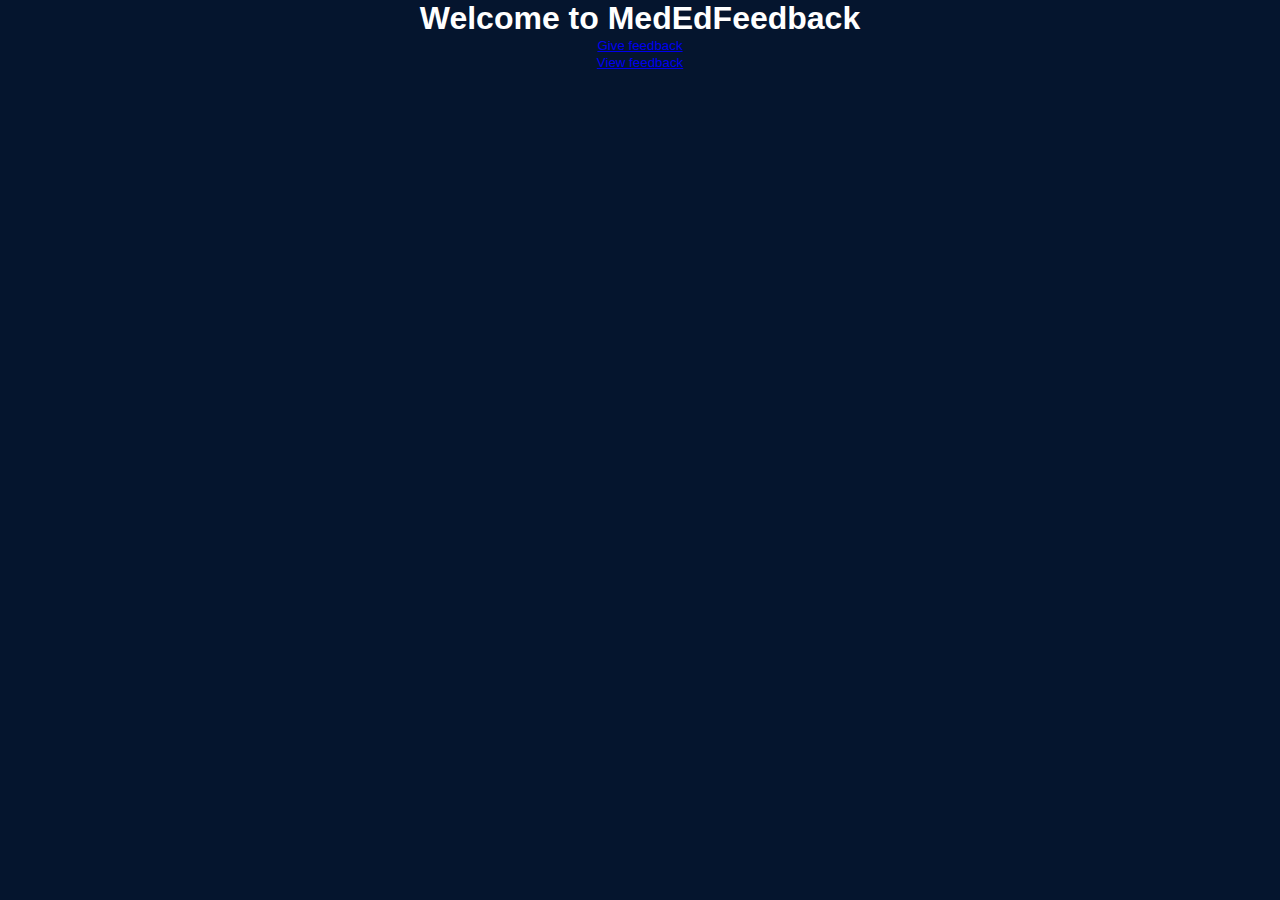
==== code/index.html @ fafdeda4 "Add files via upload" ====
<!DOCTYPE html>
<html>
    <title>MedEdFeedback</title>
    <style>
    :root {
        --dark: #05152E;
        --darker: #1F2937;
        --darkest: #001E3C;
        --grey: #6B7280;
        --pink: #EC4899;
        --purple: #8B5CF6;
        --light: #EEE;
    }
      /* Add your styles for the buttons here */
      .green {
      color: white;
      background-color: green;
    }
    
    .yellow {
      color: white;
      background-color: yellow;
    }
    
    .red {
      color: white;
      background-color: red;
    }
    
    * {
        margin: 0;
        box-sizing: border-box;
        font-family: "Fira sans", sans-serif;
    }
    
    body {
        display: flex;
        flex-direction: column;
        min-height: 100vh;
        color: #FFF;
        background-color: var(--dark);
    }
    
    header {
        padding: 2rem 1rem;
        max-width: 800px;
        width: 100%;
        margin: 0 auto;
    }
    
    header h1{ 
        font-size: 2.5rem;
        font-weight: 300;
        color: white;
        margin-bottom: 1rem;
    }
    h1{
        text-align: center;
    }
    #new-task-form {
        display: flex;
    }
    
    input, button {
        appearance: none;
        border: none;
        outline: none;
        background: none;
    }
    
    #new-task-input {
        flex: 1 1 0%;
        background-color: var(--darker);
        padding: 1rem;
        border-radius: 1rem;
        margin-right: 1rem;
        color: var(--light);
        font-size: 1.25rem;
    }
    
    #new-task-input::placeholder {
        color: var(--grey);
    }
    
    #new-task-feedback {
        flex: 1 1 0%;
        background-color: var(--darker);
        padding: 1rem;
        border-radius: 1rem;
        margin-right: 1rem;
        color: var(--light);
        font-size: 1.25rem;
    }
    
    #new-task-feedback::placeholder {
        color: var(--grey);
    }
    
    #new-task-submit {
        color: var(--pink);
        font-size: 1.25rem;
        font-weight: 700;
        background-image: linear-gradient(to right, var(--white), var(--white));
        -webkit-background-clip: text;
        -webkit-text-fill-color: transparent;
        cursor: pointer;
        transition: 0.4s;
    }
    
    #new-task-submit:hover {
        opacity: 0.8;
    }
    
    #new-task-submit:active {
        opacity: 0.6;
    }
    
    main {
        flex: 1 1 0%;
        max-width: 800px;
        width: 100%;
        margin: 0 auto;
    }
    
    .task-list {
        padding: 1rem;
    }
    
    .task-list h2 {
        font-size: 1.5rem;
        font-weight: 300;
        color: var(--grey);
        margin-bottom: 1rem;
    }
    
    #tasks .task {
        display: flex;
        justify-content: space-between;
        background-color: var(--darkest);
        padding: 1rem;
        border-radius: 1rem;
        margin-bottom: 1rem;
    }
    
    .task .content {
        flex: 1 1 0%;
    }
    
    .task .content .text {
        color: var(--light);
        font-size: 1.125rem;
        width: 100%;
        display: block;
        transition: 0.4s;
    }
    
    .task .content .text:not(:read-only) {
        color: var(--pink);
    }
    
    .task .actions {
        display: flex;
        margin: 0 -0.5rem;
    }
    
    .task .actions button {
        cursor: pointer;
        margin: 0 0.5rem;
        font-size: 1.125rem;
        font-weight: 700;
        text-transform: uppercase;
        transition: 0.4s;
    }
    
    .task .actions button:hover {
        opacity: 0.8;
    }
    
    .task .actions button:active {
        opacity: 0.6;
    }
    
    .task .actions .edit {
        background-image: linear-gradient(to right, var(--pink), var(--purple));
        -webkit-background-clip: text;
        -webkit-text-fill-color: transparent;
    }
    
    .task .actions .delete {
        color: crimson;
    }
    table {
      border-collapse: collapse;
      width: 100%;
    }
    
    th, td {
      text-align: left;
      padding: 8px;
      border-bottom: 1px solid #ddd;
    }
    
    tr:nth-child(even) {
      background-color: #f2f2f2;
       color: black;
    }
    
    th {
      background-color: ##8b8f8b;
      color: white;
    }
    #export-button {
      /* add your desired styles here */
      color: white;
      background-color: blue;
      border: none;
      font-size: 1rem;
      padding: 0.5rem 1rem;
      cursor: pointer;
    }
    
    
    
    </style>
    </head>
<body>
  <h1>Welcome to MedEdFeedback</h1>

  <button><a href="DataAssist/Data_Assist_Final_Prototype_SIMPLE.html">Give feedback</a></button>
  <button><a href="./CSVReader/index.html">View feedback</a></button>
</body>
</html>
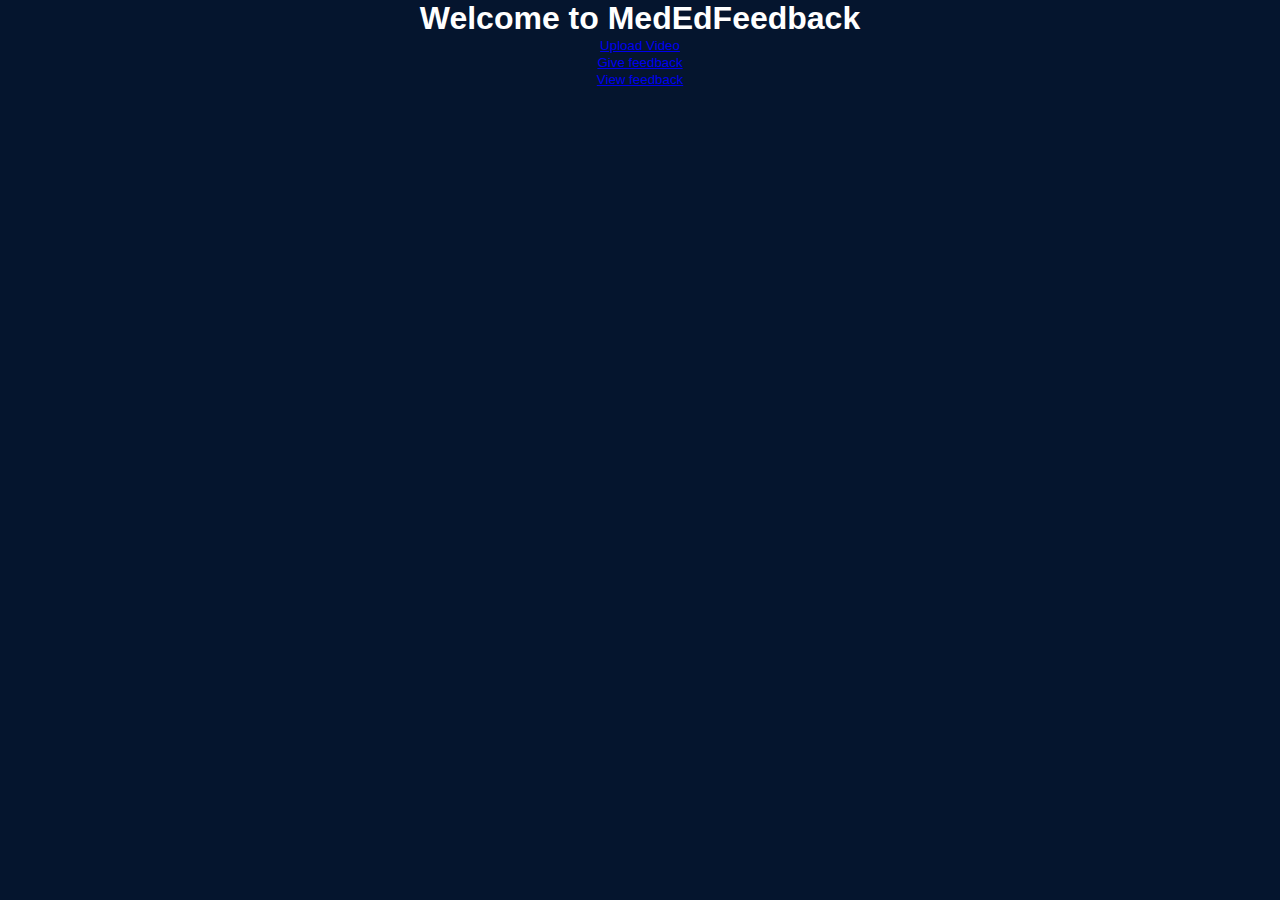
==== commit 45f2ae2e: "added find video feature on dataassist" ====
--- a/code/index.html
+++ b/code/index.html
@@ -1,232 +1,13 @@
 <!DOCTYPE html>
 <html>
     <title>MedEdFeedback</title>
-    <style>
-    :root {
-        --dark: #05152E;
-        --darker: #1F2937;
-        --darkest: #001E3C;
-        --grey: #6B7280;
-        --pink: #EC4899;
-        --purple: #8B5CF6;
-        --light: #EEE;
-    }
-      /* Add your styles for the buttons here */
-      .green {
-      color: white;
-      background-color: green;
-    }
-    
-    .yellow {
-      color: white;
-      background-color: yellow;
-    }
-    
-    .red {
-      color: white;
-      background-color: red;
-    }
-    
-    * {
-        margin: 0;
-        box-sizing: border-box;
-        font-family: "Fira sans", sans-serif;
-    }
-    
-    body {
-        display: flex;
-        flex-direction: column;
-        min-height: 100vh;
-        color: #FFF;
-        background-color: var(--dark);
-    }
-    
-    header {
-        padding: 2rem 1rem;
-        max-width: 800px;
-        width: 100%;
-        margin: 0 auto;
-    }
-    
-    header h1{ 
-        font-size: 2.5rem;
-        font-weight: 300;
-        color: white;
-        margin-bottom: 1rem;
-    }
-    h1{
-        text-align: center;
-    }
-    #new-task-form {
-        display: flex;
-    }
-    
-    input, button {
-        appearance: none;
-        border: none;
-        outline: none;
-        background: none;
-    }
-    
-    #new-task-input {
-        flex: 1 1 0%;
-        background-color: var(--darker);
-        padding: 1rem;
-        border-radius: 1rem;
-        margin-right: 1rem;
-        color: var(--light);
-        font-size: 1.25rem;
-    }
-    
-    #new-task-input::placeholder {
-        color: var(--grey);
-    }
-    
-    #new-task-feedback {
-        flex: 1 1 0%;
-        background-color: var(--darker);
-        padding: 1rem;
-        border-radius: 1rem;
-        margin-right: 1rem;
-        color: var(--light);
-        font-size: 1.25rem;
-    }
-    
-    #new-task-feedback::placeholder {
-        color: var(--grey);
-    }
-    
-    #new-task-submit {
-        color: var(--pink);
-        font-size: 1.25rem;
-        font-weight: 700;
-        background-image: linear-gradient(to right, var(--white), var(--white));
-        -webkit-background-clip: text;
-        -webkit-text-fill-color: transparent;
-        cursor: pointer;
-        transition: 0.4s;
-    }
-    
-    #new-task-submit:hover {
-        opacity: 0.8;
-    }
-    
-    #new-task-submit:active {
-        opacity: 0.6;
-    }
-    
-    main {
-        flex: 1 1 0%;
-        max-width: 800px;
-        width: 100%;
-        margin: 0 auto;
-    }
-    
-    .task-list {
-        padding: 1rem;
-    }
-    
-    .task-list h2 {
-        font-size: 1.5rem;
-        font-weight: 300;
-        color: var(--grey);
-        margin-bottom: 1rem;
-    }
-    
-    #tasks .task {
-        display: flex;
-        justify-content: space-between;
-        background-color: var(--darkest);
-        padding: 1rem;
-        border-radius: 1rem;
-        margin-bottom: 1rem;
-    }
-    
-    .task .content {
-        flex: 1 1 0%;
-    }
-    
-    .task .content .text {
-        color: var(--light);
-        font-size: 1.125rem;
-        width: 100%;
-        display: block;
-        transition: 0.4s;
-    }
-    
-    .task .content .text:not(:read-only) {
-        color: var(--pink);
-    }
-    
-    .task .actions {
-        display: flex;
-        margin: 0 -0.5rem;
-    }
-    
-    .task .actions button {
-        cursor: pointer;
-        margin: 0 0.5rem;
-        font-size: 1.125rem;
-        font-weight: 700;
-        text-transform: uppercase;
-        transition: 0.4s;
-    }
-    
-    .task .actions button:hover {
-        opacity: 0.8;
-    }
-    
-    .task .actions button:active {
-        opacity: 0.6;
-    }
-    
-    .task .actions .edit {
-        background-image: linear-gradient(to right, var(--pink), var(--purple));
-        -webkit-background-clip: text;
-        -webkit-text-fill-color: transparent;
-    }
-    
-    .task .actions .delete {
-        color: crimson;
-    }
-    table {
-      border-collapse: collapse;
-      width: 100%;
-    }
-    
-    th, td {
-      text-align: left;
-      padding: 8px;
-      border-bottom: 1px solid #ddd;
-    }
-    
-    tr:nth-child(even) {
-      background-color: #f2f2f2;
-       color: black;
-    }
-    
-    th {
-      background-color: ##8b8f8b;
-      color: white;
-    }
-    #export-button {
-      /* add your desired styles here */
-      color: white;
-      background-color: blue;
-      border: none;
-      font-size: 1rem;
-      padding: 0.5rem 1rem;
-      cursor: pointer;
-    }
-    
-    
-    
-    </style>
+    <link rel="stylesheet" href="./style.css">
     </head>
 <body>
   <h1>Welcome to MedEdFeedback</h1>
 
-  <button><a href="DataAssist/Data_Assist_Final_Prototype_SIMPLE.html">Give feedback</a></button>
-  <button><a href="./CSVReader/index.html">View feedback</a></button>
+  <button><a href="UploadVideos/index.html">Upload Video</a></button>
+  <button><a href="TaskInput/index.html">Give feedback</a></button>
+  <button><a href="./FeedbackSummary/index.html">View feedback</a></button>
 </body>
 </html>--- a/code/style.css
+++ b/code/style.css
@@ -0,0 +1,216 @@
+:root {
+    --dark: #05152E;
+    --darker: #1F2937;
+    --darkest: #001E3C;
+    --grey: #6B7280;
+    --pink: #EC4899;
+    --purple: #8B5CF6;
+    --light: #EEE;
+}
+  /* Add your styles for the buttons here */
+  .green {
+  color: white;
+  background-color: green;
+}
+
+.yellow {
+  color: white;
+  background-color: yellow;
+}
+
+.red {
+  color: white;
+  background-color: red;
+}
+
+* {
+    margin: 0;
+    box-sizing: border-box;
+    font-family: "Fira sans", sans-serif;
+}
+
+body {
+    display: flex;
+    flex-direction: column;
+    min-height: 100vh;
+    color: #FFF;
+    background-color: var(--dark);
+}
+
+header {
+    padding: 2rem 1rem;
+    max-width: 800px;
+    width: 100%;
+    margin: 0 auto;
+}
+
+header h1{ 
+    font-size: 2.5rem;
+    font-weight: 300;
+    color: white;
+    margin-bottom: 1rem;
+}
+h1{
+    text-align: center;
+}
+#new-task-form {
+    display: flex;
+}
+
+input, button {
+    appearance: none;
+    border: none;
+    outline: none;
+    background: none;
+}
+
+#new-task-input {
+    flex: 1 1 0%;
+    background-color: var(--darker);
+    padding: 1rem;
+    border-radius: 1rem;
+    margin-right: 1rem;
+    color: var(--light);
+    font-size: 1.25rem;
+}
+
+#new-task-input::placeholder {
+    color: var(--grey);
+}
+
+#new-task-feedback {
+    flex: 1 1 0%;
+    background-color: var(--darker);
+    padding: 1rem;
+    border-radius: 1rem;
+    margin-right: 1rem;
+    color: var(--light);
+    font-size: 1.25rem;
+}
+
+#new-task-feedback::placeholder {
+    color: var(--grey);
+}
+
+#new-task-submit {
+    color: var(--pink);
+    font-size: 1.25rem;
+    font-weight: 700;
+    background-image: linear-gradient(to right, var(--white), var(--white));
+    -webkit-background-clip: text;
+    -webkit-text-fill-color: transparent;
+    cursor: pointer;
+    transition: 0.4s;
+}
+
+#new-task-submit:hover {
+    opacity: 0.8;
+}
+
+#new-task-submit:active {
+    opacity: 0.6;
+}
+
+main {
+    flex: 1 1 0%;
+    max-width: 800px;
+    width: 100%;
+    margin: 0 auto;
+}
+
+.task-list {
+    padding: 1rem;
+}
+
+.task-list h2 {
+    font-size: 1.5rem;
+    font-weight: 300;
+    color: var(--grey);
+    margin-bottom: 1rem;
+}
+
+#tasks .task {
+    display: flex;
+    justify-content: space-between;
+    background-color: var(--darkest);
+    padding: 1rem;
+    border-radius: 1rem;
+    margin-bottom: 1rem;
+}
+
+.task .content {
+    flex: 1 1 0%;
+}
+
+.task .content .text {
+    color: var(--light);
+    font-size: 1.125rem;
+    width: 100%;
+    display: block;
+    transition: 0.4s;
+}
+
+.task .content .text:not(:read-only) {
+    color: var(--pink);
+}
+
+.task .actions {
+    display: flex;
+    margin: 0 -0.5rem;
+}
+
+.task .actions button {
+    cursor: pointer;
+    margin: 0 0.5rem;
+    font-size: 1.125rem;
+    font-weight: 700;
+    text-transform: uppercase;
+    transition: 0.4s;
+}
+
+.task .actions button:hover {
+    opacity: 0.8;
+}
+
+.task .actions button:active {
+    opacity: 0.6;
+}
+
+.task .actions .edit {
+    background-image: linear-gradient(to right, var(--pink), var(--purple));
+    -webkit-background-clip: text;
+    -webkit-text-fill-color: transparent;
+}
+
+.task .actions .delete {
+    color: crimson;
+}
+table {
+  border-collapse: collapse;
+  width: 100%;
+}
+
+th, td {
+  text-align: left;
+  padding: 8px;
+  border-bottom: 1px solid #ddd;
+}
+
+tr:nth-child(even) {
+  background-color: #f2f2f2;
+    color: black;
+}
+
+th {
+  background-color: ##8b8f8b;
+  color: white;
+}
+#export-button {
+  /* add your desired styles here */
+  color: white;
+  background-color: blue;
+  border: none;
+  font-size: 1rem;
+  padding: 0.5rem 1rem;
+  cursor: pointer;
+}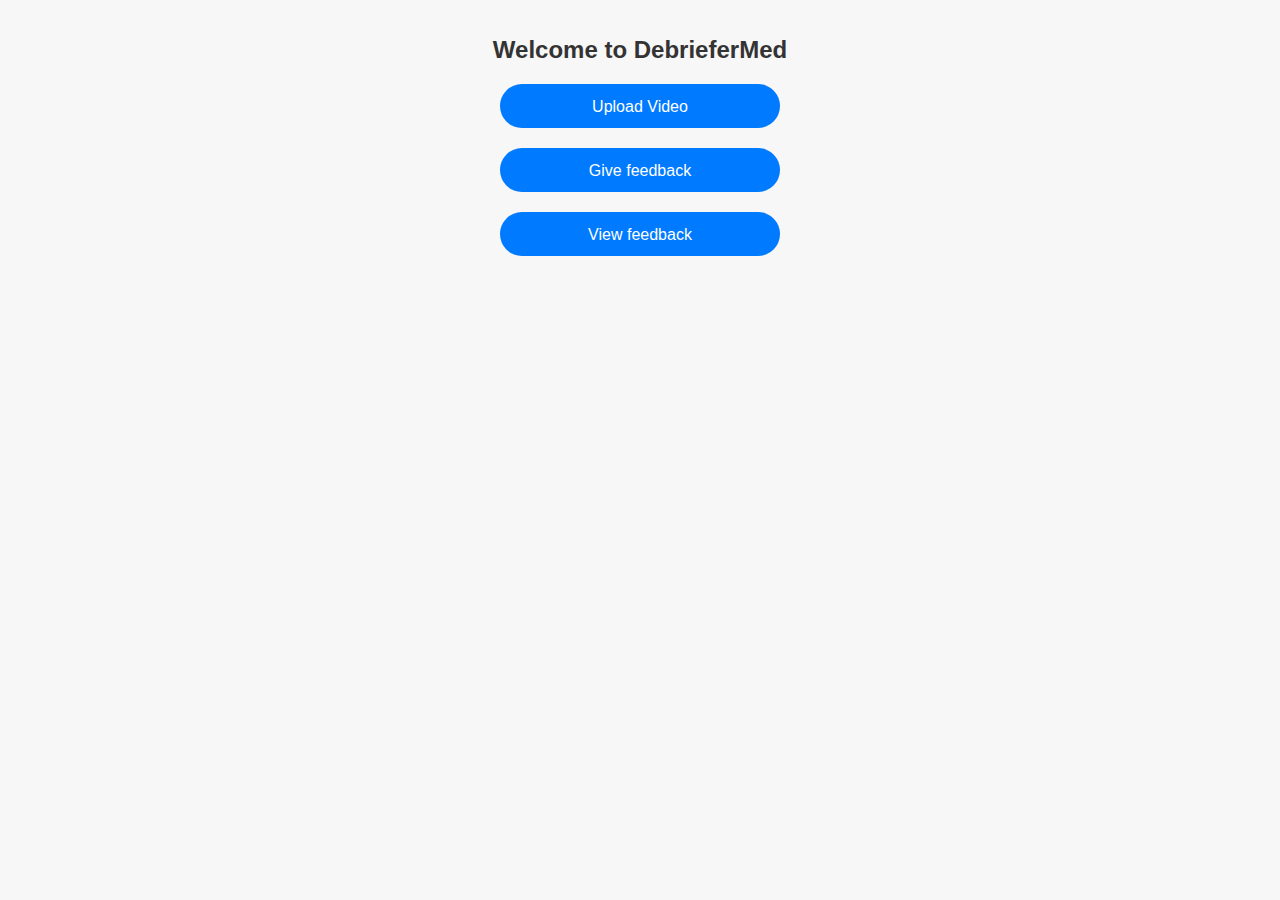
==== commit b608cd13: "changed titles" ====
--- a/code/index.html
+++ b/code/index.html
@@ -1,10 +1,10 @@
 <!DOCTYPE html>
 <html>
-    <title>MedEdFeedback</title>
+    <title>DebrieferMed</title>
     <link rel="stylesheet" href="./style.css">
     </head>
 <body>
-  <h1>Welcome to MedEdFeedback</h1>
+  <h1>Welcome to DebrieferMed</h1>
 
   <button><a href="UploadVideos/index.html">Upload Video</a></button>
   <button><a href="TaskInput/index.html">Give feedback</a></button>
--- a/code/style.css
+++ b/code/style.css
@@ -1,216 +1,46 @@
-:root {
-    --dark: #05152E;
-    --darker: #1F2937;
-    --darkest: #001E3C;
-    --grey: #6B7280;
-    --pink: #EC4899;
-    --purple: #8B5CF6;
-    --light: #EEE;
-}
-  /* Add your styles for the buttons here */
-  .green {
-  color: white;
-  background-color: green;
-}
+/* style.css */
 
-.yellow {
-  color: white;
-  background-color: yellow;
-}
-
-.red {
-  color: white;
-  background-color: red;
-}
-
-* {
+/* Body styles */
+body {
+    font-family: "Helvetica Neue", Arial, sans-serif;
+    background-color: #f7f7f7;
     margin: 0;
-    box-sizing: border-box;
-    font-family: "Fira sans", sans-serif;
-}
-
-body {
-    display: flex;
-    flex-direction: column;
-    min-height: 100vh;
-    color: #FFF;
-    background-color: var(--dark);
-}
-
-header {
-    padding: 2rem 1rem;
-    max-width: 800px;
-    width: 100%;
-    margin: 0 auto;
-}
-
-header h1{ 
-    font-size: 2.5rem;
-    font-weight: 300;
-    color: white;
-    margin-bottom: 1rem;
-}
-h1{
+    padding: 20px;
+  }
+  
+  /* Header styles */
+  h1 {
     text-align: center;
-}
-#new-task-form {
-    display: flex;
-}
-
-input, button {
-    appearance: none;
+    color: #333;
+    font-size: 24px;
+    margin-bottom: 20px;
+  }
+  
+  /* Button styles */
+  button {
+    display: block;
+    width: 280px;
+    height: 44px;
+    margin: 0 auto 20px;
+    background-color: #007aff;
+    border-radius: 22px;
     border: none;
     outline: none;
-    background: none;
-}
-
-#new-task-input {
-    flex: 1 1 0%;
-    background-color: var(--darker);
-    padding: 1rem;
-    border-radius: 1rem;
-    margin-right: 1rem;
-    color: var(--light);
-    font-size: 1.25rem;
-}
-
-#new-task-input::placeholder {
-    color: var(--grey);
-}
-
-#new-task-feedback {
-    flex: 1 1 0%;
-    background-color: var(--darker);
-    padding: 1rem;
-    border-radius: 1rem;
-    margin-right: 1rem;
-    color: var(--light);
-    font-size: 1.25rem;
-}
-
-#new-task-feedback::placeholder {
-    color: var(--grey);
-}
-
-#new-task-submit {
-    color: var(--pink);
-    font-size: 1.25rem;
-    font-weight: 700;
-    background-image: linear-gradient(to right, var(--white), var(--white));
-    -webkit-background-clip: text;
-    -webkit-text-fill-color: transparent;
     cursor: pointer;
-    transition: 0.4s;
-}
-
-#new-task-submit:hover {
-    opacity: 0.8;
-}
-
-#new-task-submit:active {
-    opacity: 0.6;
-}
-
-main {
-    flex: 1 1 0%;
-    max-width: 800px;
-    width: 100%;
-    margin: 0 auto;
-}
-
-.task-list {
-    padding: 1rem;
-}
-
-.task-list h2 {
-    font-size: 1.5rem;
-    font-weight: 300;
-    color: var(--grey);
-    margin-bottom: 1rem;
-}
-
-#tasks .task {
-    display: flex;
-    justify-content: space-between;
-    background-color: var(--darkest);
-    padding: 1rem;
-    border-radius: 1rem;
-    margin-bottom: 1rem;
-}
-
-.task .content {
-    flex: 1 1 0%;
-}
-
-.task .content .text {
-    color: var(--light);
-    font-size: 1.125rem;
-    width: 100%;
-    display: block;
-    transition: 0.4s;
-}
-
-.task .content .text:not(:read-only) {
-    color: var(--pink);
-}
-
-.task .actions {
-    display: flex;
-    margin: 0 -0.5rem;
-}
-
-.task .actions button {
-    cursor: pointer;
-    margin: 0 0.5rem;
-    font-size: 1.125rem;
-    font-weight: 700;
-    text-transform: uppercase;
-    transition: 0.4s;
-}
-
-.task .actions button:hover {
-    opacity: 0.8;
-}
-
-.task .actions button:active {
-    opacity: 0.6;
-}
-
-.task .actions .edit {
-    background-image: linear-gradient(to right, var(--pink), var(--purple));
-    -webkit-background-clip: text;
-    -webkit-text-fill-color: transparent;
-}
-
-.task .actions .delete {
-    color: crimson;
-}
-table {
-  border-collapse: collapse;
-  width: 100%;
-}
-
-th, td {
-  text-align: left;
-  padding: 8px;
-  border-bottom: 1px solid #ddd;
-}
-
-tr:nth-child(even) {
-  background-color: #f2f2f2;
-    color: black;
-}
-
-th {
-  background-color: ##8b8f8b;
-  color: white;
-}
-#export-button {
-  /* add your desired styles here */
-  color: white;
-  background-color: blue;
-  border: none;
-  font-size: 1rem;
-  padding: 0.5rem 1rem;
-  cursor: pointer;
-}+    font-size: 16px;
+    color: #fff;
+    text-decoration: none;
+    text-align: center;
+    line-height: 44px;
+  }
+  
+  button:hover {
+    background-color: #0056b3;
+  }
+  
+  button a {
+    color: #fff;
+    text-decoration: none;
+  }
+  
+  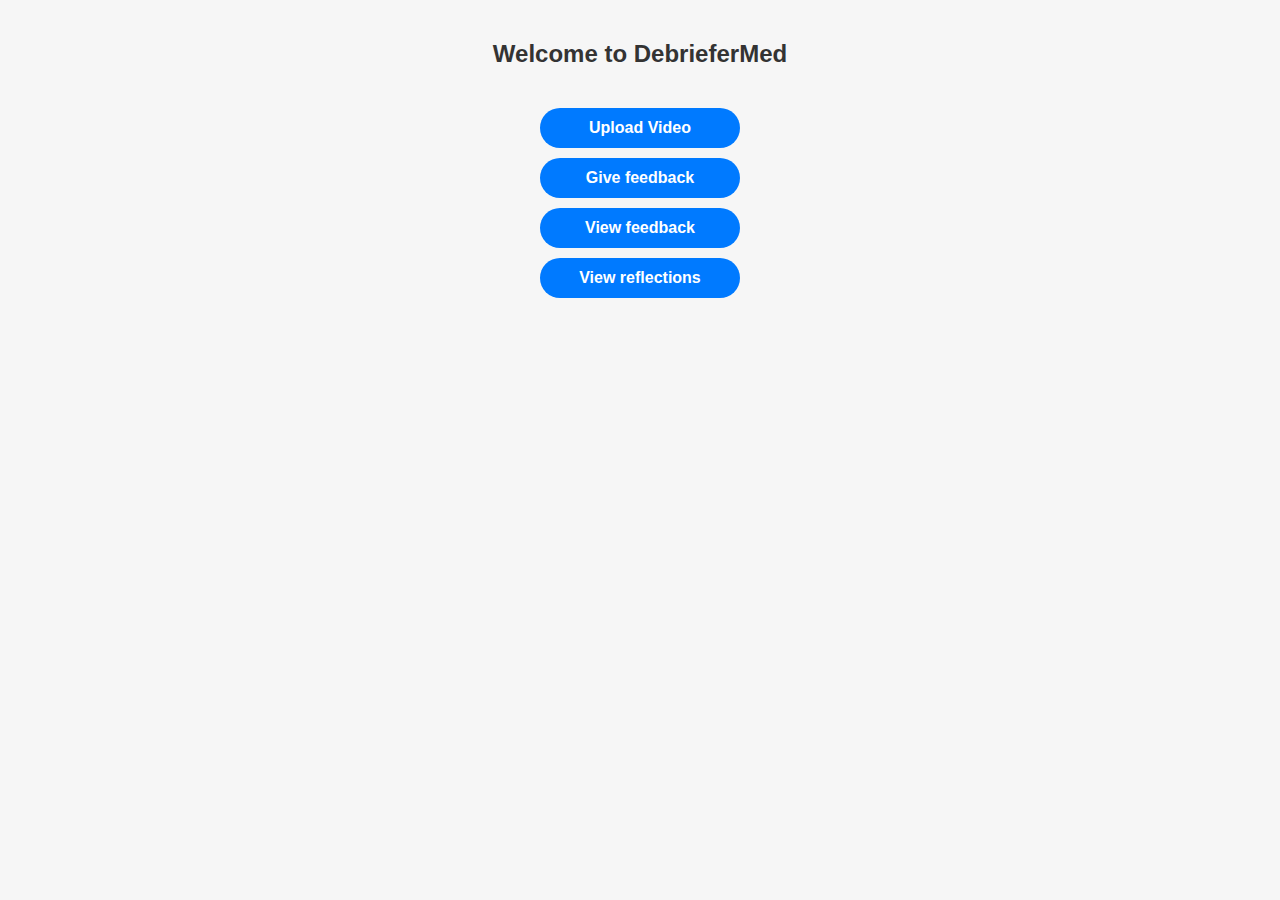
==== commit fe5f1e98: "cleaned" ====
--- a/code/index.html
+++ b/code/index.html
@@ -9,5 +9,6 @@
   <button><a href="UploadVideos/index.html">Upload Video</a></button>
   <button><a href="TaskInput/index.html">Give feedback</a></button>
   <button><a href="./FeedbackSummary/index.html">View feedback</a></button>
+  <button><a href="./ViewReflections/index.html">View reflections</a></button>
 </body>
 </html>--- a/code/style.css
+++ b/code/style.css
@@ -1,46 +1,73 @@
 /* style.css */
 
-/* Body styles */
-body {
-    font-family: "Helvetica Neue", Arial, sans-serif;
-    background-color: #f7f7f7;
+/* Reset default browser styles */
+body, h1, button {
     margin: 0;
-    padding: 20px;
+    padding: 0;
+    font-family: Arial, sans-serif;
   }
   
-  /* Header styles */
+  /* Set background color and text color */
+  body {
+    background-color: #F6F6F6;
+    color: #333333;
+  }
+  
+  /* Add padding and center align content */
+  body, h1 {
+    padding: 20px;
+    text-align: center;
+  }
+  
+  /* Style the heading */
   h1 {
-    text-align: center;
-    color: #333;
     font-size: 24px;
+    font-weight: bold;
     margin-bottom: 20px;
   }
   
-  /* Button styles */
+  /* Style the buttons */
   button {
     display: block;
-    width: 280px;
-    height: 44px;
-    margin: 0 auto 20px;
-    background-color: #007aff;
-    border-radius: 22px;
+    width: 200px;
+    height: 40px;
+    margin: 10px auto;
     border: none;
+    border-radius: 20px;
+    background-color: #007AFF;
+    color: #FFFFFF;
+    font-size: 16px;
+    font-weight: bold;
+    text-decoration: none;
+    line-height: 40px;
+    cursor: pointer;
     outline: none;
-    cursor: pointer;
-    font-size: 16px;
-    color: #fff;
-    text-decoration: none;
-    text-align: center;
-    line-height: 44px;
   }
   
+  /* Hover effect on buttons */
   button:hover {
     background-color: #0056b3;
   }
   
+  /* Remove underline from button links */
   button a {
-    color: #fff;
     text-decoration: none;
+    color: inherit;
   }
   
+  /* Center align button text */
+  button a {
+    display: block;
+    line-height: 40px;
+  }
+  
+  /* Adjust button size for smaller screens */
+  @media (max-width: 480px) {
+    button {
+      width: 160px;
+      height: 32px;
+      font-size: 14px;
+      line-height: 32px;
+    }
+  }
   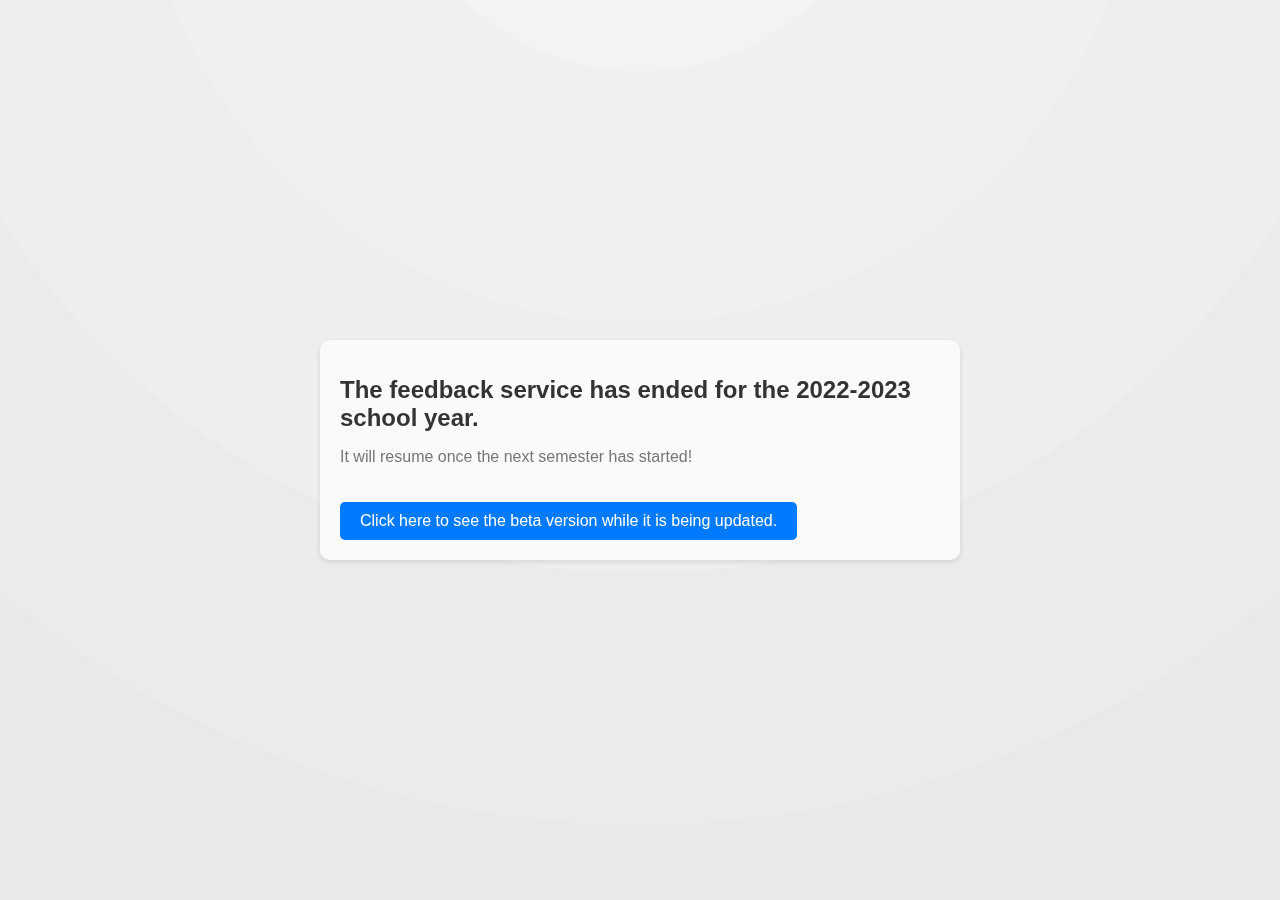
==== commit bc3e0cda: "added pause index page" ====
--- a/code/index.html
+++ b/code/index.html
@@ -1,14 +1,17 @@
 <!DOCTYPE html>
 <html>
-    <title>DebrieferMed</title>
-    <link rel="stylesheet" href="./style.css">
-    </head>
+<head>
+  <meta charset="UTF-8">
+  <title>Feedback Service</title>
+  <link rel="stylesheet" type="text/css" href="styles.css">
+</head>
 <body>
-  <h1>Welcome to DebrieferMed</h1>
-
-  <button><a href="UploadVideos/index.html">Upload Video</a></button>
-  <button><a href="TaskInput/index.html">Give feedback</a></button>
-  <button><a href="./FeedbackSummary/index.html">View feedback</a></button>
-  <button><a href="./ViewReflections/index.html">View reflections</a></button>
+  <div class="container">
+    <div class="message">
+      <h1>The feedback service has ended for the 2022-2023 school year.</h1>
+      <p>It will resume once the next semester has started!</p>
+      <a class="beta-button" href="index_ori.html">Click here to see the beta version while it is being updated.</a>
+    </div>
+  </div>
 </body>
-</html>+</html>
--- a/code/styles.css
+++ b/code/styles.css
@@ -0,0 +1,59 @@
+body {
+  font-family: 'Helvetica Neue', Arial, sans-serif;
+  background-color: #f8f8f8;
+  margin: 0;
+  padding: 0;
+}
+
+.container {
+  display: flex;
+  align-items: center;
+  justify-content: center;
+  height: 100vh;
+}
+
+.message {
+  max-width: 600px;
+  padding: 20px;
+  background-color: #fafafa;
+  border-radius: 10px;
+  box-shadow: 0 2px 5px rgba(0, 0, 0, 0.1);
+}
+
+h1 {
+  color: #333;
+  font-size: 24px;
+  margin-bottom: 10px;
+}
+
+p {
+  color: #777;
+  font-size: 16px;
+}
+
+.container::before {
+  content: "";
+  position: fixed;
+  top: 0;
+  left: 0;
+  width: 100%;
+  height: 100%;
+  background-image: radial-gradient(circle at 50% -20%, rgba(0, 0, 0, 0.02) 0%, rgba(0, 0, 0, 0.02) 20%, rgba(0, 0, 0, 0.03) 20%, rgba(0, 0, 0, 0.03) 40%, rgba(0, 0, 0, 0.04) 40%, rgba(0, 0, 0, 0.04) 60%, rgba(0, 0, 0, 0.05) 60%, rgba(0, 0, 0, 0.05) 80%, rgba(0, 0, 0, 0.06) 80%, rgba(0, 0, 0, 0.06) 100%);
+  pointer-events: none;
+  z-index: -1;
+}
+
+.beta-button {
+  display: inline-block;
+  padding: 10px 20px;
+  margin-top: 20px;
+  background-color: #007bff;
+  color: #fff;
+  text-decoration: none;
+  border-radius: 5px;
+  transition: background-color 0.3s ease;
+}
+
+.beta-button:hover {
+  background-color: #0056b3;
+}
